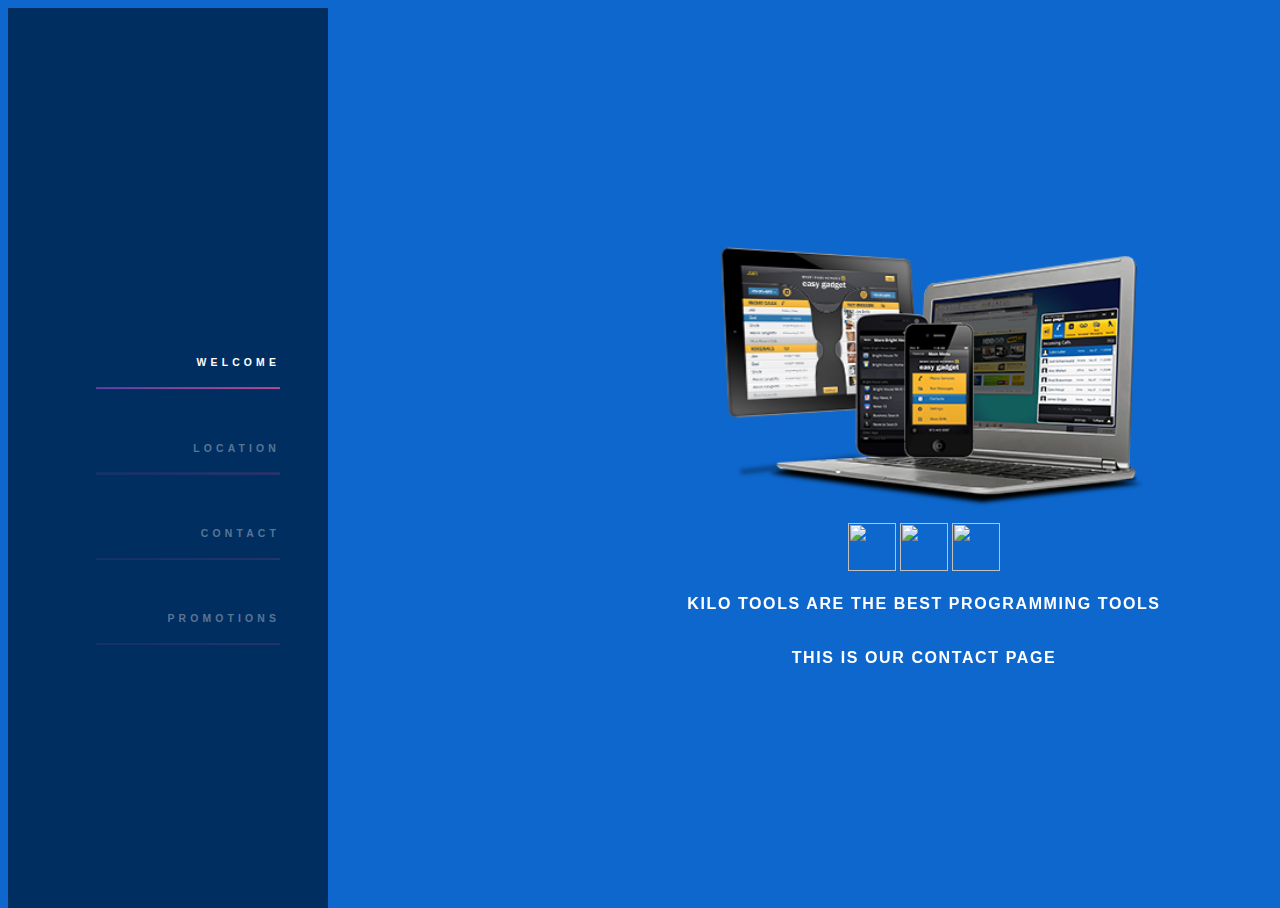
==== contact.html @ 1e0f1d32 "initial commit" ====
<!DOCTYPE html>
<html lang="en" >
<head>
  <meta charset="UTF-8">
  <title>BusinessTitle Contacts</title>
<link rel="stylesheet" href="https://cdnjs.cloudflare.com/ajax/libs/meyer-reset/2.0/reset.min.css">
<link rel="stylesheet" href="./style.css">

</head>
<body>

<main class="main">
  <aside class="sidebar">
    <nav class="nav">
      <ul>
        <li class="active"><a href="index.html">Welcome</a></li>
        <li><a href="location.html">Location</a></li>
        <li><a href="contact.html">Contact</a></li>
        <li><a href="promo.html">Promotions</a></li>
      </ul>
    </nav>
  </aside>

  <section class="twitter">
    <div class="container">
      <img src="media/logo.png" width="50%">

      <div id="parent">

        <div class="child">
          <a target="_blank" href="#">
            <img class="social" src="https://cdn1.iconfinder.com/data/icons/logotypes/32/twitter-128.png">
          </a>
        </div>

        <div class="child">
          <a target="_blank" href="#">
            <img class="social" src="https://cdn2.iconfinder.com/data/icons/social-icons-33/128/Instagram-512.png">
          </a>
        </div>

        <div class="child">
          <a target="_blank" href="#">
            <img class="social" src="https://cdn2.iconfinder.com/data/icons/social-media-2285/512/1_Facebook2_colored_svg-512.png">
          </a>
        </div>

      </div>
    
      <p>KILO TOOLS ARE THE BEST PROGRAMMING TOOLS</p>
      <p>THIS IS OUR CONTACT PAGE</p>
    </div>
  </section>
  
</main>

  

</body>
</html>
---- style.css ----
/* @import url("https://fonts.googleapis.com/css?family=Open+Sans"); */
html {
  font-family: Arial;
  font-size: 16px;
  background: rgb(14, 103, 204);
}

.sidebar {
  position: fixed;
  width: 25%;
  height: 100vh;
  background: rgb(1, 46, 97);
  font-size: 0.65em;
}

.nav {
  position: relative;
  margin: 0 15%;
  text-align: right;
  top: 50%;
  transform: translateY(-50%);
  font-weight: bold;
}

.nav ul {
  list-style: none;
}
.nav ul li {
  position: relative;
  margin: 3.2em 0;
}
.nav ul li a {
  line-height: 5em;
  text-transform: uppercase;
  text-decoration: none;
  letter-spacing: 0.4em;
  color: rgba(255, 255, 255, 0.35);
  display: block;
  transition: all ease-out 300ms;
}
.nav ul li.active a {
  color: white;
}
.nav ul li:not(.active)::after {
  opacity: 0.2;
}
.nav ul li:not(.active):hover a {
  color: rgba(255, 255, 255, 0.75);
}
.nav ul li::after {
  content: "";
  position: absolute;
  width: 100%;
  height: 0.2em;
  background: black;
  left: 0;
  bottom: 0;
  background-image: linear-gradient(to right, #5e42a6, #b74e91);
}

.twitter {
  position: relative;
  width: 75%;
  float: right;
  height: 100vh;
}
.twitter .container {
  display: flex;
  flex-direction: column;
  align-items: center;
  justify-content: center;
  height: 100%;
}
.twitter a {
  position: relative;
}
.twitter a img {
  width: 48px;
  height: 48px;
}
.twitter p {
  text-transform: uppercase;
  font-size: 1em;
  letter-spacing: 0.1em;
  color: #FFF;
  font-weight: bold;
  margin-top: 20px;
}


.jumbotron { 
  padding: 30px; /* fills out the jumbotron */
  background-color: rgb(14, 103, 204);
}

.container {
  width: 1170px; /* specify a width */
  margin: 0 auto;  /* centers the container */
  padding: 0 15px; /* adds some padding to the left and right*/
}

.jumbotron .container { 
  max-width: 100%; /* allows the jumbotron to adjust on smaller widths */
  background-color: #222;
}

.jumbotron h1 { 
  text-align: center; /* centers the heading */
  color: #DDD;
  font-family: 'Raleway', Helvetica, Arial, sans-serif;
  font-weight: 600;
  text-transform: uppercase;
}


#parent { white-space: nowrap; }
.child { display: inline-block; }
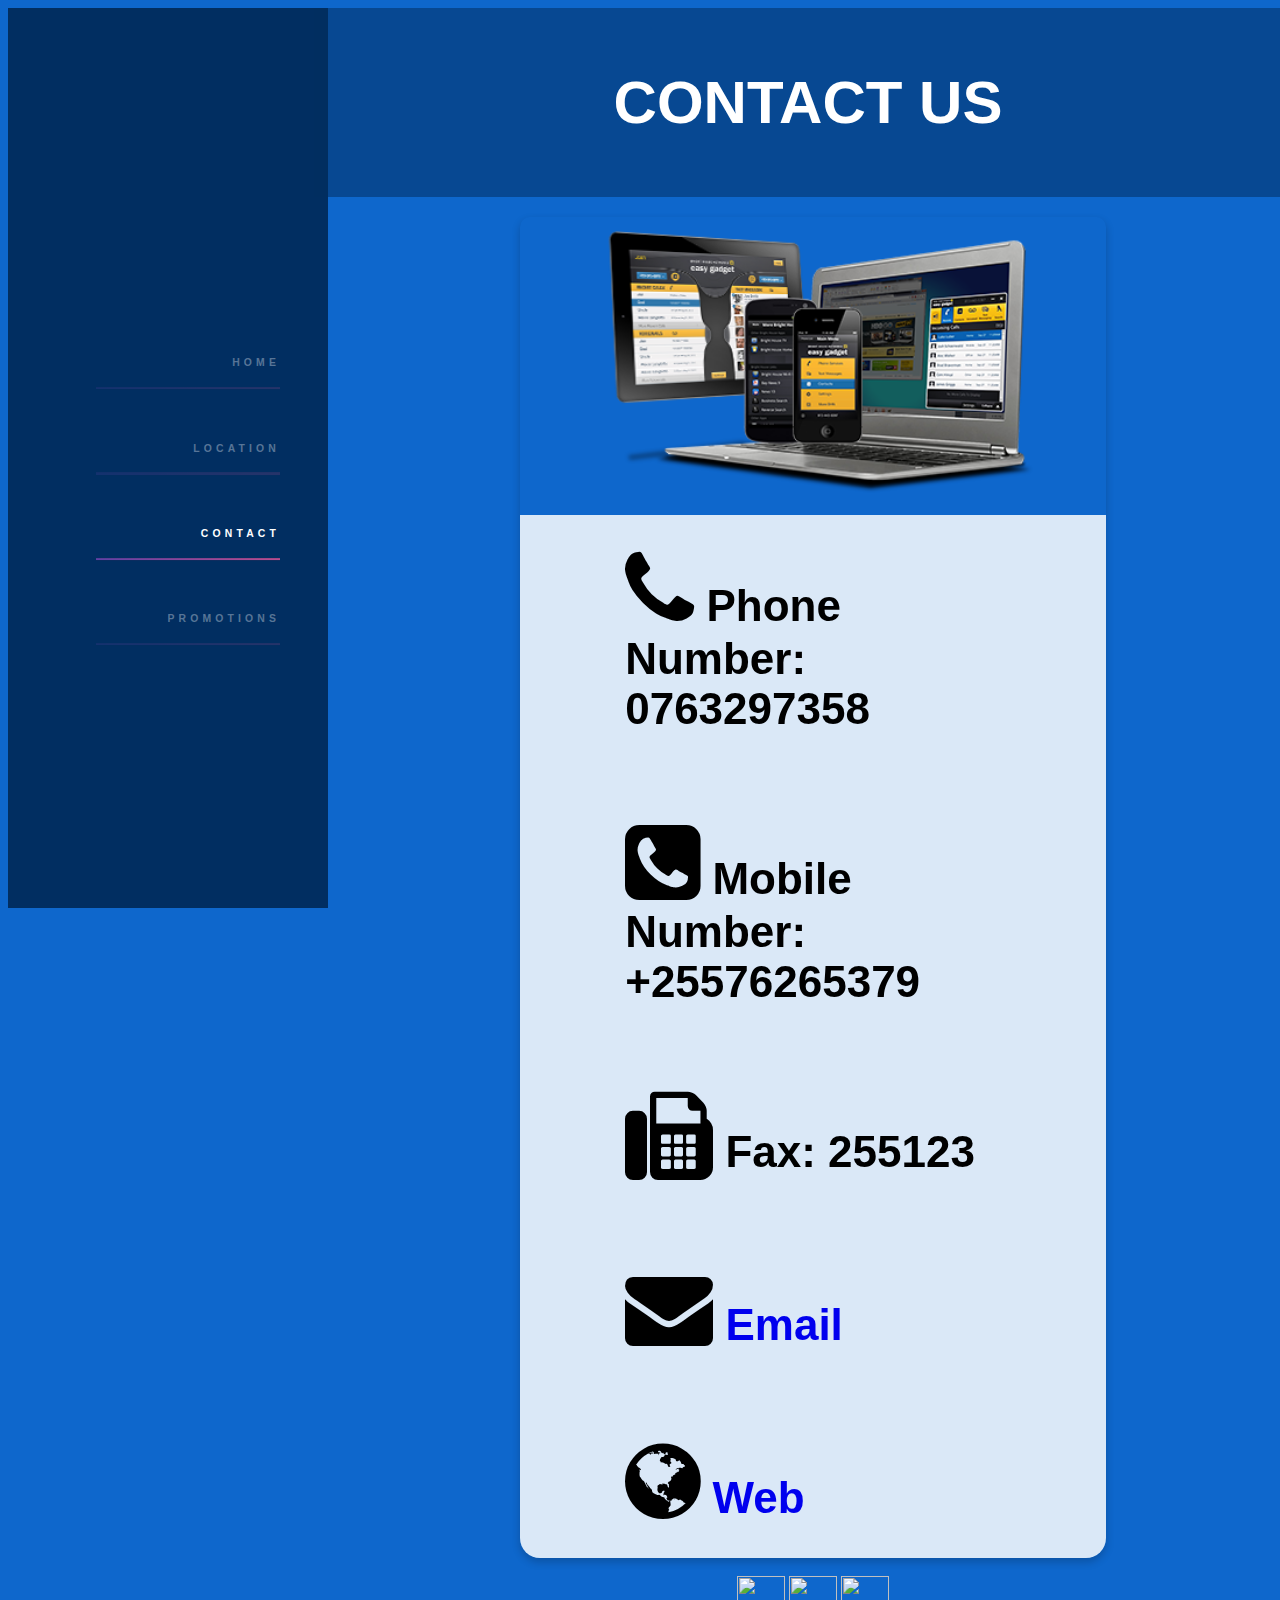
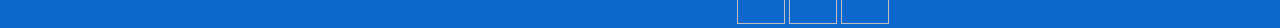
==== commit 37ca96e9: "KiloTonics" ====
--- a/contact.html
+++ b/contact.html
@@ -2,10 +2,10 @@
 <html lang="en" >
 <head>
   <meta charset="UTF-8">
-  <title>BusinessTitle Contacts</title>
+  <title>KiloTonics Contacts</title>
 <link rel="stylesheet" href="https://cdnjs.cloudflare.com/ajax/libs/meyer-reset/2.0/reset.min.css">
-<link rel="stylesheet" href="./style.css">
-
+<link rel="stylesheet" href="./css/style.css">
+<link rel="stylesheet" href="https://cdnjs.cloudflare.com/ajax/libs/font-awesome/4.7.0/css/font-awesome.min.css">
 </head>
 <body>
 
@@ -13,18 +13,50 @@
   <aside class="sidebar">
     <nav class="nav">
       <ul>
-        <li class="active"><a href="index.html">Welcome</a></li>
-        <li><a href="location.html">Location</a></li>
-        <li><a href="contact.html">Contact</a></li>
+        <li ><a href="index.html">Home</a></li>
+        <li ><a href="location.html">Location</a></li>
+        <li class="active"><a href="contact.html">Contact</a></li>
         <li><a href="promo.html">Promotions</a></li>
       </ul>
     </nav>
   </aside>
 
+  <aside class="sidebar2">
+    <nav class="nav">
+      <ul>
+        <li><a href="index.html"><i class="fa fa-home fa-2x" aria-hidden="true"></i></a></li>
+        <li><a href="location.html"><i class="fa fa-map-marker fa-2x" aria-hidden="true"></i></a></li>
+        <li class="active"><a href="contact.html"><i class="fa fa-phone fa-2x" aria-hidden="true"></i></a></li>
+        <li><a href="promo.html"><i class="fa fa-usd fa-2x" aria-hidden="true"></i></a></li>
+      </ul>
+    </nav>
+  </aside>
+
+  <div class="jumbotron2 h7">
+    <center><h1>CONTACT US</h1></center>
+    </div>
+    <BR>
   <section class="twitter">
-    <div class="container">
-      <img src="media/logo.png" width="50%">
-
+   <div class="container">
+    <div align="center" class="anti-overlap">
+ 
+    <div class="cardb h8">
+      <img src="media/logo.png" alt="Avatar" style="width:100%">
+      <div class="containerb h8">
+        <h1><b><i class="fa fa-phone fa-2x" aria-hidden="true"></i>
+          Phone Number:  0763297358</b></h1> <br>
+        <h1><b><i class="fa fa-phone-square fa-2x" aria-hidden="true"></i>
+          Mobile Number: +25576265379</b></h1> <br>
+        <h1><b><i class="fa fa-fax fa-2x" aria-hidden="true"></i>
+          Fax: 255123</b></h1> <br>
+        <h1><b><i class="fa fa-envelope fa-2x" aria-hidden="true"></i>
+          <a href=" kilotools@gmail.com">Email</a></li></b></h1> <br>
+        <h1><b><i class="fa fa-globe fa-spin fa-2x" aria-hidden="true"></i>
+          <a href="www.kilotools.co.tz ">Web</a></li></b></h1> 
+      </div>
+    </div>
+    
+   <br>
       <div id="parent">
 
         <div class="child">
@@ -47,9 +79,9 @@
 
       </div>
     
-      <p>KILO TOOLS ARE THE BEST PROGRAMMING TOOLS</p>
-      <p>THIS IS OUR CONTACT PAGE</p>
     </div>
+	  
+    </div> 
   </section>
   
 </main>
--- a/css/style.css
+++ b/css/style.css
@@ -0,0 +1,339 @@
+/* @import url("https://fonts.googleapis.com/css?family=Open+Sans"); */
+
+html {
+  font-family: Arial;
+  font-size: 16px;
+  background: rgb(14, 103, 204);
+  box-sizing: border-box;
+  margin: 0;
+  padding: 0;
+}
+
+* a {
+  text-decoration: none;
+}
+
+
+.h7 {
+  text-align: center;
+  font-family: sans-serif;
+  font-weight: bold;
+  font-size: 30px;
+  color: #FFF;
+}
+
+.h8 {
+  text-align: left;
+  font-family: sans-serif;
+  font-weight: bold;
+  font-size: 22px;
+  color: rgb(0, 0, 0);
+}
+
+.sidebar {
+  position: fixed;
+  width: 25%;
+  height: 100%;
+  background: rgb(1, 46, 97);
+  font-size: 0.65em;
+}
+
+.sidebar2 {
+  display: none;
+}
+
+
+.nav {
+  position: relative;
+  margin: 0 15%;
+  text-align: right;
+  top: 50%;
+  transform: translateY(-50%);
+  font-weight: bold;
+}
+
+.nav ul {
+  list-style: none;
+}
+.nav ul li {
+  position: relative;
+  margin: 3.2em 0;
+}
+.nav ul li a {
+  line-height: 5em;
+  text-transform: uppercase;
+  text-decoration: none;
+  letter-spacing: 0.4em;
+  color: rgba(255, 255, 255, 0.35);
+  display: block;
+  transition: all ease-out 300ms;
+}
+.nav ul li.active a {
+  color: white;
+}
+.nav ul li:not(.active)::after {
+  opacity: 0.2;
+}
+.nav ul li:not(.active):hover a {
+  color: rgba(255, 255, 255, 0.75);
+}
+.nav ul li::after {
+  content: "";
+  position: absolute;
+  width: 100%;
+  height: 0.2em;
+  background: black;
+  left: 0;
+  bottom: 0;
+  background-image: linear-gradient(to right, #5e42a6, #b74e91);
+}
+
+.twitter {
+  position: relative;
+  width: 75%;
+  float: right;
+  height: 100vh;
+  
+      
+}
+.twitter .container {
+  display: flex;
+  flex-direction: column;
+  align-items: center;
+  justify-content: center;
+  height: 100%;
+  max-width: 100%;
+  max-height: 100%;
+  margin-top: 10px;
+  position: absolute;
+}
+.twitter a {
+  position: relative;
+}
+.twitter a img {
+  width: 48px;
+  height: 48px;
+}
+.twitter p {
+  text-transform: uppercase;
+  font-size: 1em;
+  letter-spacing: 0.1em;
+  color: #FFF;
+  font-weight: bold;
+  margin-top: 20px;
+}
+
+.anti-overlap {
+z-index: 0;
+width: 100%;
+justify-content: space-around;
+flex-wrap: wrap;
+position: absolute;
+top: 10px;
+max-width: 100%;
+max-height: 100%;
+}
+
+.jumbotron { 
+  padding: 10px; /* fills out the jumbotron */
+  background-color: rgb(14, 103, 204);
+}
+
+.container {
+  width: 1170px; /* specify a width */
+  margin: 0 auto;  /* centers the container */
+  padding: 0 15px; /* adds some padding to the left and right*/
+}
+
+.jumbotron .container { 
+  max-width: 100%; /* allows the jumbotron to adjust on smaller widths */
+  
+}
+
+.jumbotron2 { 
+  padding: 20px; /* fills out the jumbotron */
+  background-color: rgba(1, 46, 97, 0.541);
+  width: 75%;
+  float: right;
+  position: relative;
+  margin-right: -30px;
+}
+
+.jumbotron h1 { 
+  text-align: center; /* centers the heading */
+  color: #DDD;
+  font-family: 'Raleway', Helvetica, Arial, sans-serif;
+  font-weight: 600;
+  text-transform: uppercase;
+}
+
+
+#parent { white-space: nowrap; }
+.child { display: inline-block; }
+
+
+
+/*****************************CARD CSS************************************/
+/*****************************CARD CSS************************************/
+.cards-list {
+  z-index: 0;
+  width: 100%;
+  display: flex;
+  justify-content: space-around;
+  flex-wrap: wrap;
+  position: absolute;
+  top: 10px;
+
+}
+
+
+.card {
+  margin: 30px auto;
+  width: 300px;
+  height: 300px;
+  border-radius: 40px;
+  box-shadow: 5px 5px 30px 7px rgba(0,0,0,0.25), -5px -5px 30px 7px rgba(0,0,0,0.22);
+  cursor: pointer;
+  transition: 0.4s;
+}
+
+.cardaf {
+  width:120px;
+  height:240px;
+  margin: 30px auto;
+  border-radius: 40px;
+  box-shadow: 5px 5px 30px 7px rgba(0,0,0,0.25), -5px -5px 30px 7px rgba(0,0,0,0.22);
+  cursor: pointer;
+  transition: 0.4s;
+}
+
+.card .card_image {
+  width: inherit;
+  height: inherit;
+  border-radius: 40px;
+}
+
+.card .card_image img {
+  width: inherit;
+  height: inherit;
+  border-radius: 40px;
+  object-fit: cover;
+}
+
+.card .card_title {
+  text-align: center;
+  border-radius: 0px 0px 40px 40px;
+  font-family: sans-serif;
+  font-weight: bold;
+  font-size: 30px;
+  margin-top: -80px;
+  height: 40px;
+}
+
+.card:hover {
+  transform: scale(0.9, 0.9);
+  box-shadow: 5px 5px 30px 15px rgba(0,0,0,0.25), 
+    -5px -5px 30px 15px rgba(0,0,0,0.22);
+}
+
+.cardaf:hover {
+  transform: scale(0.9, 0.9);
+  box-shadow: 5px 5px 30px 15px rgba(0,0,0,0.25), 
+    -5px -5px 30px 15px rgba(0,0,0,0.22);
+}
+.title-white {
+  color: white;
+}
+
+.title-black {
+  color: black;
+}
+
+
+/*****************************CARD CSS END************************************/
+/*****************************CARD CSS END************************************/
+
+
+
+/*****************************business CSS ************************************/
+/*****************************business CSS ************************************/
+
+
+
+.cardb {
+  box-shadow: 0 4px 8px 0 rgba(0,0,0,0.2);
+  transition: 0.3s;
+  width: 60%;
+  border-radius: 5px;
+  border-radius: 10px 10px 20px 20px;
+}
+
+.cardb:hover {
+  box-shadow: 0 10px 20px 0 rgba(0,0,0,0.2);
+}
+
+img.cardb {
+  border-radius: 5px 5px 0 0;
+}
+
+.containerb {
+  padding: 2px 18%;
+  background-color: rgba(255, 255, 255, 0.849);
+  border-radius: 0px 0px 20px 20px;
+  
+}
+
+
+
+
+
+/*****************************business CSS end ************************************/
+/*****************************business CSS end************************************/
+@media only screen and (max-width: 700px) {
+
+    .sidebar {
+      visibility:hidden;
+    }
+
+    .sidebar2 {
+      display:block;
+      position: fixed;
+      width: 10%;
+      height: 100%;
+      background: rgb(1, 46, 97);
+      font-size: 0.65em;
+      z-index: 9;
+    }
+
+    .card-list {
+      /* On small screens, we are no longer using row direction but column */
+      flex-direction: column;
+      max-width: 100;
+    }
+
+    .cards-list {
+      /* On small screens, we are no longer using row direction but column */
+      flex-direction: column;
+      max-width: 100;
+    }
+
+    .twitter {
+      position: relative;
+      width: 100%;
+      float: right;
+      height: 100vh;
+      max-width: 100%;
+
+    }
+
+    .jumbotron2 { 
+      padding: 20px; /* fills out the jumbotron */
+      background-color: rgba(1, 46, 97, 0.541);
+      width: 100%;
+      float: right;
+      position: relative;
+    }
+
+  
+
+  }